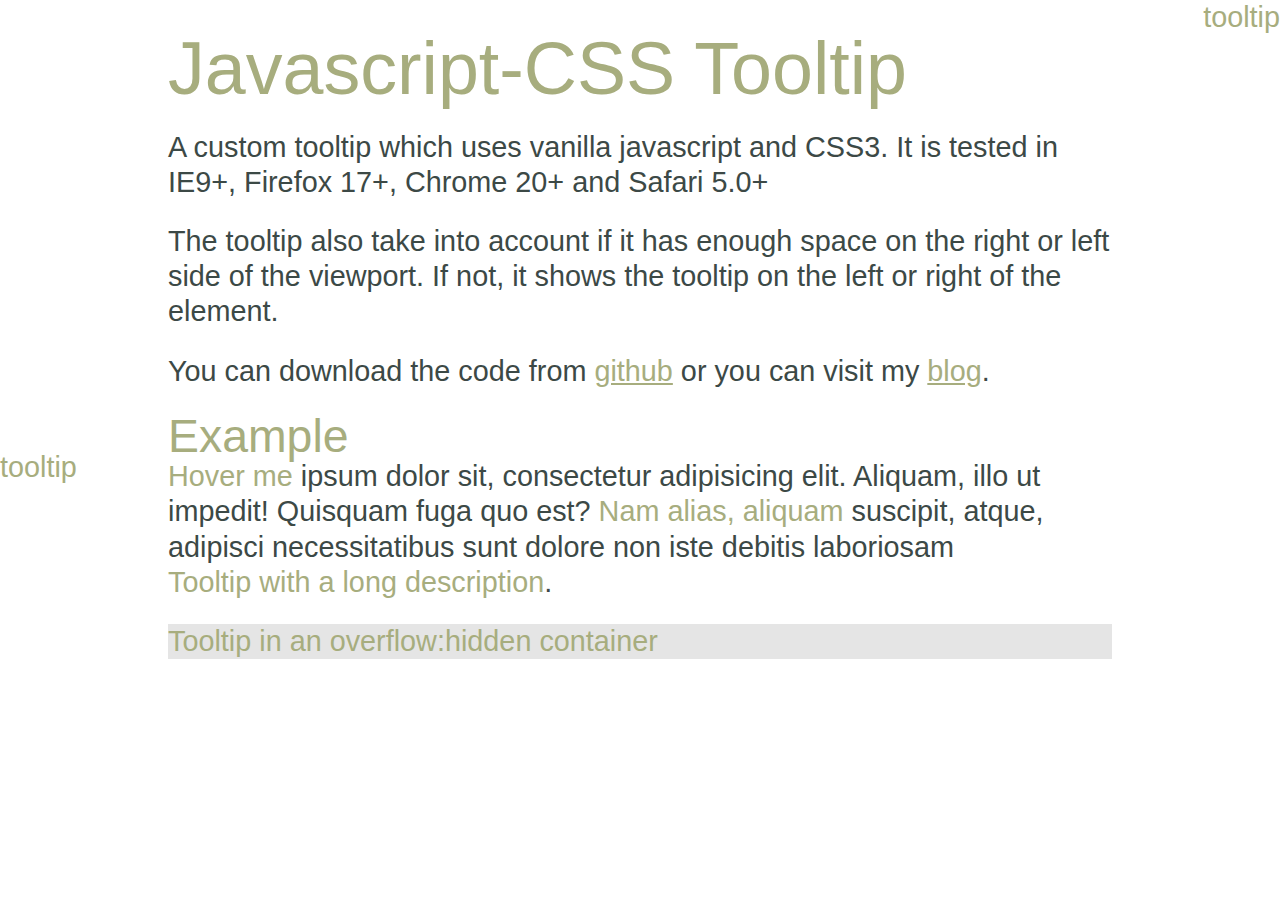
==== index.html @ 45f9b2fc "Create Makefile, move css files to css folder." ====
<!DOCTYPE html>
<html lang="en">
<head>
    <meta charset="UTF-8">
    <title>Javascript-CSS Tooltip</title>
    <link rel="stylesheet" type="text/css" href="css/tooltip.min.css">
</head>
<body>
<div class="visualwrapper">
     <h1>Javascript-CSS Tooltip</h1>
    <p>A custom tooltip which uses vanilla javascript and CSS3. It is tested in IE9+, Firefox 17+, Chrome 20+ and Safari 5.0+</p>
    <p>The tooltip also take into account if it has enough space on the right or left side of the viewport. If not, it shows the tooltip
    on the left or right of the element.</p>
    <p>You can download the code from <a href="https://github.com/mirelvt/js-css-tooltip">github</a> or you can visit my <a href="http://www.mirellavanteulingen.nl/">blog</a>.</p>
    <h3>Example</h3>
    <p><span data-toggle="tooltip" data-title="Mijn tooltip">Hover me</span> ipsum dolor sit, consectetur adipisicing elit. Aliquam, illo ut impedit! Quisquam fuga quo est? <span data-toggle="tooltip" data-title="A tooltip with a longer description text">Nam alias, aliquam</span> suscipit, atque, adipisci necessitatibus sunt dolore non iste debitis laboriosam <span data-toggle="tooltip" data-title="Lorem ipsum adipisci necessitatibus sunt dolore non iste">Tooltip with a long description</span>.</p>
    <span class="tooltip-example-left" data-toggle="tooltip"
            data-title="Tooltip in the left corner of the viewport" title="bla bla title">tooltip</span>
    <span class="tooltip-example-right" data-toggle="tooltip"
            data-title="Tooltip in the right corner">tooltip</span>
    <div class="overflow-test">
        <span data-toggle="tooltip" data-title="Tooltip used in an overflow:hidden element">
            Tooltip in an overflow:hidden container
        </span>
    </div>
</div>
<div class="tooltip-container no-display"></div>
<script src="tooltip.min.js" type="text/javascript"></script>
</body>
</html>
---- css/tooltip.min.css ----
*{-moz-box-sizing:border-box;-webkit-box-sizing:border-box;box-sizing:border-box}:root{min-height:100%;position:relative;-ms-text-size-adjust:100%;-moz-text-size-adjust:100%;-webkit-text-size-adjust:100%;-webkit-font-smoothing:antialiased;-moz-osx-font-smoothing:grayscale;font-family:"Source Sans Pro", arial, helvetica, sans-serif;color:#3c4946;height:100%}body{margin:0;font-size:1.8rem;line-height:2.2rem;height:100%}p{margin-top:0;margin-bottom:1.5rem}a{color:#a7ad7e;-webkit-transition:color 0.25s;transition:color 0.25s}a:hover{color:#828856}h2 a,h3 a,h4 a,h5 a,h6 a{text-decoration:none}h1,h2,h3,h4,h5,h6{margin-top:0;font-family:"Slabo 27px", arial, helvetica, sans-serif;font-weight:normal;color:#a7ad7e;line-height:100%}h1,h2{margin-bottom:1.5rem}h3,h4,h5,h6{margin-bottom:0}.visualwrapper{width:100%;max-width:1200px;min-height:100%;margin:0 auto;padding:2rem 8rem;background-color:#fff}.tooltip-example-right{position:absolute;top:0;right:0}.tooltip-example-left{position:absolute;top:50%;left:0}.overflow-test{height:35px;overflow:hidden;background-color:rgba(204,204,204,0.5)}@media screen and (max-device-width: 600px){h1{font-size:3.6rem}h2{font-size:2.6rem}h3{font-size:2.3rem}h4{font-size:2rem}h5{font-size:1.7rem}h6{font-size:1.4rem}}@media screen and (min-device-width: 900px){body{font-size:1.8rem}h1{font-size:4.6rem}h2{font-size:3.2rem}h3{font-size:2.9rem}h4{font-size:2.6rem}h5{font-size:2.3rem}h6{font-size:2.0rem}}@font-face{font-family:arvo;src:local("arvo"),url("../fonts/Arvo-Regular.ttf") format("truetype");font-weight:normal;font-style:normal}@font-face{font-family:Droid Sans Mono;src:local("Droid Sans Mono"),url("../fonts/DroidSansMono.ttf") format("truetype");font-weight:normal;font-style:normal}@font-face{font-family:Slabo 27px;src:local("Slabo 27px"),url("../fonts/Slabo27px-Regular.ttf") format("truetype");font-weight:normal;font-style:normal}@font-face{font-family:Source Sans Pro;src:local("Source Sans Pro"),url("../fonts/SourceSansPro-Regular.ttf") format("truetype");font-weight:normal;font-style:normal}@font-face{font-family:Source Sans Pro;src:local("Source Sans Pro"),url("../fonts/SourceSansPro-Semibold.ttf") format("truetype");font-weight:bold;font-style:normal}@font-face{font-family:Source Sans Pro;src:local("Source Sans Pro"),url("../fonts/SourceSansPro-SemiboldItalic.ttf") format("truetype");font-weight:bold;font-style:italic}@font-face{font-family:Source Sans Pro;src:local("Source Sans Pro"),url("../fonts/SourceSansPro-Italic.ttf") format("truetype");font-weight:normal;font-style:italic}.no-display{display:none}.tooltip-container{position:absolute;max-width:200px;padding:8px 10px 10px;font-size:1rem;line-height:1.2rem;background-color:#2d2d2d;color:#fff;border-radius:4px;opacity:1;-ms-transform:translateZ(0);-moz-transform:translateZ(0);-webkit-transform:translateZ(0);transform:translateZ(0)}.tooltip-container[class*=" tooltip-"]{-webkit-animation:tooltip-anim 0.8s;-moz-animation:tooltip-anim 0.8s;-o-animation:tooltip-anim 0.8s;animation:tooltip-anim 0.8s}.tooltip-container:after{position:absolute;display:block;content:""}.tooltip-container.tooltip-left:after{right:-8px;top:50%;-ms-transform:translateY(-50%);-moz-transform:translateY(-50%);-webkit-transform:translateY(-50%);transform:translateY(-50%);border-style:solid;border-width:6px 0 6px 8px;border-color:transparent transparent transparent #2d2d2d}.tooltip-container.tooltip-right:after{left:-8px;top:50%;-ms-transform:translateY(-50%);-moz-transform:translateY(-50%);-webkit-transform:translateY(-50%);transform:translateY(-50%);border-style:solid;border-width:6px 8px 6px 0;border-color:transparent #2d2d2d transparent transparent}.tooltip-container.tooltip-center:after{top:-8px;left:50%;-ms-transform:translateX(-50%);-moz-transform:translateX(-50%);-webkit-transform:translateX(-50%);transform:translateX(-50%);border-style:solid;border-width:0 6px 8px 6px;border-color:transparent transparent #2d2d2d transparent}[data-toggle="tooltip"]{cursor:pointer;color:#a7ad7e;display:inline-block}@keyframes tooltip-anim{0%{opacity:0;-ms-transform:matrix(0.5, 0, 0, 0.8, 0, 0);-moz-transform:matrix(0.5, 0, 0, 0.8, 0, 0);-webkit-transform:matrix(0.5, 0, 0, 0.8, 0, 0);transform:matrix(0.5, 0, 0, 0.8, 0, 0)}20%{-ms-transform:matrix(1.1, 0, 0, 1.1, 0, 0);-moz-transform:matrix(1.1, 0, 0, 1.1, 0, 0);-webkit-transform:matrix(1.1, 0, 0, 1.1, 0, 0);transform:matrix(1.1, 0, 0, 1.1, 0, 0)}40%{opacity:1}70%{-ms-transform:matrix(1, 0, 0, 1, 0, 0);-moz-transform:matrix(1, 0, 0, 1, 0, 0);-webkit-transform:matrix(1, 0, 0, 1, 0, 0);transform:matrix(1, 0, 0, 1, 0, 0)}100%{-ms-transform:matrix(1, 0, 0, 1, 0, 0);-moz-transform:matrix(1, 0, 0, 1, 0, 0);-webkit-transform:matrix(1, 0, 0, 1, 0, 0);transform:matrix(1, 0, 0, 1, 0, 0)}}@-webkit-keyframes tooltip-anim{0%{opacity:0;-ms-transform:matrix(0.5, 0, 0, 0.8, 0, 0);-moz-transform:matrix(0.5, 0, 0, 0.8, 0, 0);-webkit-transform:matrix(0.5, 0, 0, 0.8, 0, 0);transform:matrix(0.5, 0, 0, 0.8, 0, 0)}20%{-ms-transform:matrix(1.1, 0, 0, 1.1, 0, 0);-moz-transform:matrix(1.1, 0, 0, 1.1, 0, 0);-webkit-transform:matrix(1.1, 0, 0, 1.1, 0, 0);transform:matrix(1.1, 0, 0, 1.1, 0, 0)}40%{opacity:1}70%{-ms-transform:matrix(1, 0, 0, 1, 0, 0);-moz-transform:matrix(1, 0, 0, 1, 0, 0);-webkit-transform:matrix(1, 0, 0, 1, 0, 0);transform:matrix(1, 0, 0, 1, 0, 0)}100%{-ms-transform:matrix(1, 0, 0, 1, 0, 0);-moz-transform:matrix(1, 0, 0, 1, 0, 0);-webkit-transform:matrix(1, 0, 0, 1, 0, 0);transform:matrix(1, 0, 0, 1, 0, 0)}}
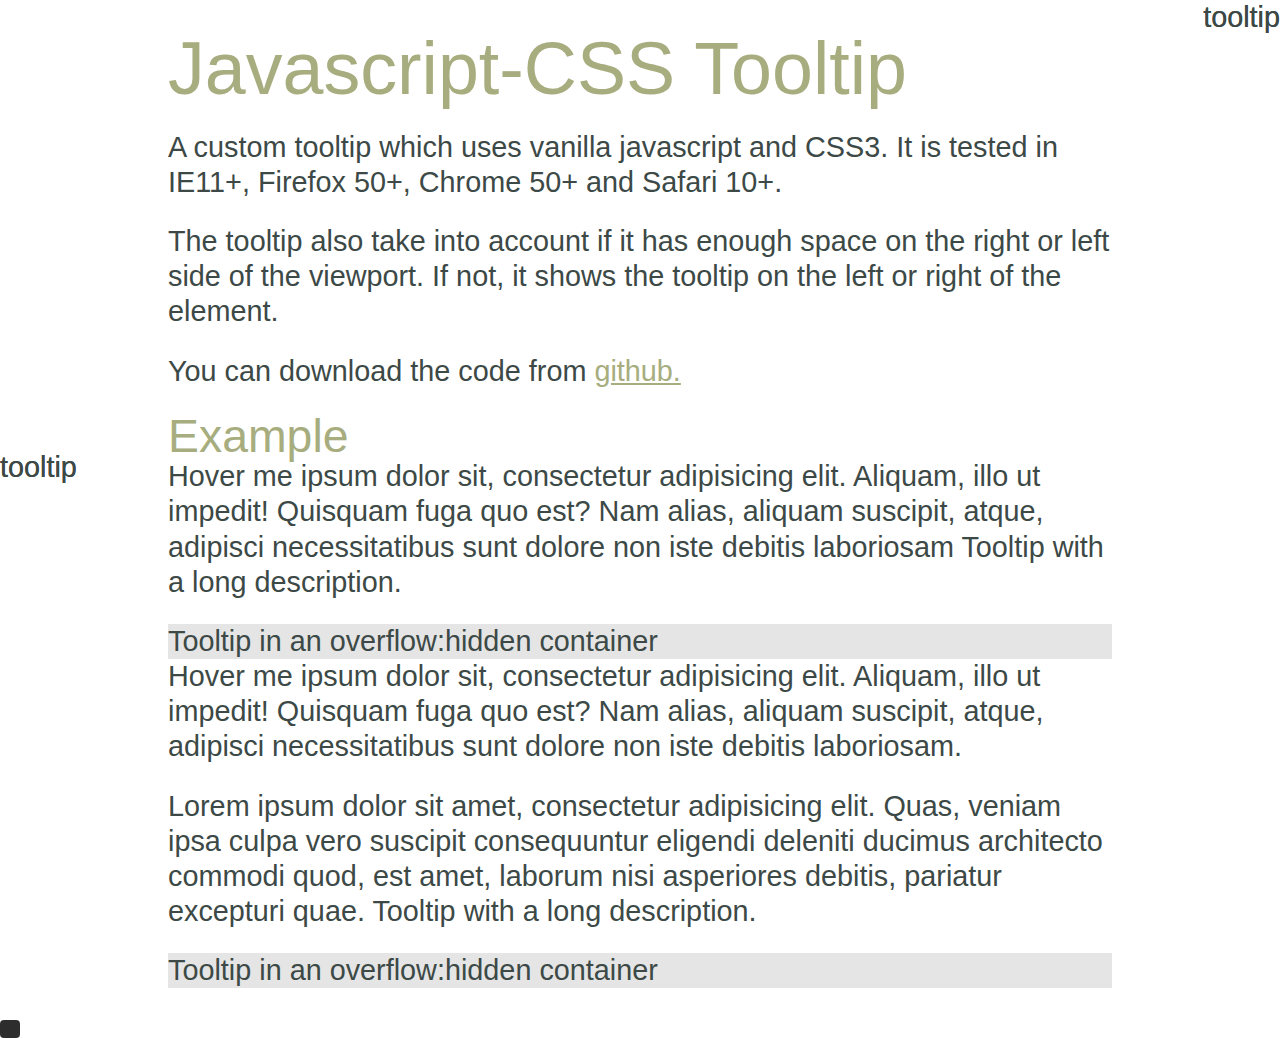
==== commit a1734ad1: "Add keyboard navigation and make it accessible for voiceOver. - Update documentation. - Update html " ====
--- a/index.html
+++ b/index.html
@@ -8,23 +8,51 @@
 <body>
 <div class="visualwrapper">
      <h1>Javascript-CSS Tooltip</h1>
-    <p>A custom tooltip which uses vanilla javascript and CSS3. It is tested in IE9+, Firefox 17+, Chrome 20+ and Safari 5.0+</p>
+    <p>A custom tooltip which uses vanilla javascript and CSS3. It is tested in IE11+, Firefox 50+, Chrome 50+ and Safari 10+.</p>
     <p>The tooltip also take into account if it has enough space on the right or left side of the viewport. If not, it shows the tooltip
     on the left or right of the element.</p>
-    <p>You can download the code from <a href="https://github.com/mirelvt/js-css-tooltip">github</a> or you can visit my <a href="http://www.mirellavanteulingen.nl/">blog</a>.</p>
+    <p>You can download the code from <a href="https://github.com/mirelvt/js-css-tooltip">github.</a></p>
     <h3>Example</h3>
-    <p><span data-toggle="tooltip" data-title="Mijn tooltip">Hover me</span> ipsum dolor sit, consectetur adipisicing elit. Aliquam, illo ut impedit! Quisquam fuga quo est? <span data-toggle="tooltip" data-title="A tooltip with a longer description text">Nam alias, aliquam</span> suscipit, atque, adipisci necessitatibus sunt dolore non iste debitis laboriosam <span data-toggle="tooltip" data-title="Lorem ipsum adipisci necessitatibus sunt dolore non iste">Tooltip with a long description</span>.</p>
-    <span class="tooltip-example-left" data-toggle="tooltip"
-            data-title="Tooltip in the left corner of the viewport" title="bla bla title">tooltip</span>
-    <span class="tooltip-example-right" data-toggle="tooltip"
-            data-title="Tooltip in the right corner">tooltip</span>
+    <p>
+        <span data-tooltip="Mijn tooltip" aria-describedby="tooltipText" tabindex="0">Hover me</span>
+        ipsum dolor sit, consectetur adipisicing elit. Aliquam, illo ut impedit! Quisquam fuga quo est?
+        Nam alias, aliquam suscipit, atque, adipisci necessitatibus sunt dolore
+        non iste debitis laboriosam
+        <span data-tooltip="Lorem ipsum adipisci necessitatibus sunt dolore non iste"
+            aria-describedby="tooltipText" tabindex="0">Tooltip with a long description</span>.
+    </p>
+    <span class="tooltip-example-left"
+            data-tooltip="Tooltip in the left corner of the viewport"
+            aria-describedby="tooltipText" tabindex="0">tooltip</span>
+    <span class="tooltip-example-right"
+            data-tooltip="Tooltip in the right corner"
+            aria-describedby="tooltipText" tabindex="0">tooltip</span>
     <div class="overflow-test">
-        <span data-toggle="tooltip" data-title="Tooltip used in an overflow:hidden element">
-            Tooltip in an overflow:hidden container
-        </span>
+        <span data-tooltip="Tooltip used in an overflow:hidden element"
+            aria-describedby="tooltipText" tabindex="0">Tooltip in an overflow:hidden container</span>
+    </div>
+    <p>
+        <span data-tooltip="Mijn tooltip" aria-describedby="tooltipText" tabindex="0">Hover me</span>
+        ipsum dolor sit, consectetur adipisicing elit. Aliquam, illo ut impedit! Quisquam fuga quo est?
+        Nam alias, aliquam suscipit, atque, adipisci necessitatibus sunt dolore
+        non iste debitis laboriosam.
+    </p>
+    <p>Lorem ipsum dolor sit amet, consectetur adipisicing elit. Quas, veniam ipsa culpa vero suscipit consequuntur eligendi deleniti ducimus architecto commodi quod, est amet, laborum nisi asperiores debitis, pariatur excepturi quae.
+        <span data-tooltip="Lorem ipsum adipisci necessitatibus sunt dolore non iste"
+            aria-describedby="tooltipText" tabindex="0">Tooltip with a long description</span>.
+    </p>
+    <span class="tooltip-example-left"
+            data-tooltip="Tooltip in the left corner of the viewport"
+            aria-describedby="tooltipText" tabindex="0">tooltip</span>
+    <span class="tooltip-example-right"
+            data-tooltip="Tooltip in the right corner"
+            aria-describedby="tooltipText" tabindex="0">tooltip</span>
+    <div class="overflow-test">
+        <span data-tooltip="Tooltip used in an overflow:hidden element"
+            aria-describedby="tooltipText" tabindex="0">Tooltip in an overflow:hidden container</span>
     </div>
 </div>
-<div class="tooltip-container no-display"></div>
-<script src="tooltip.min.js" type="text/javascript"></script>
+<div class="tooltip-container" role="alertdialog" id="tooltipText" aria-hidden="true" aria-live="polite"></div>
+<script defer src="js/tooltip.min.js" type="text/javascript"></script>
 </body>
-</html>+</html>
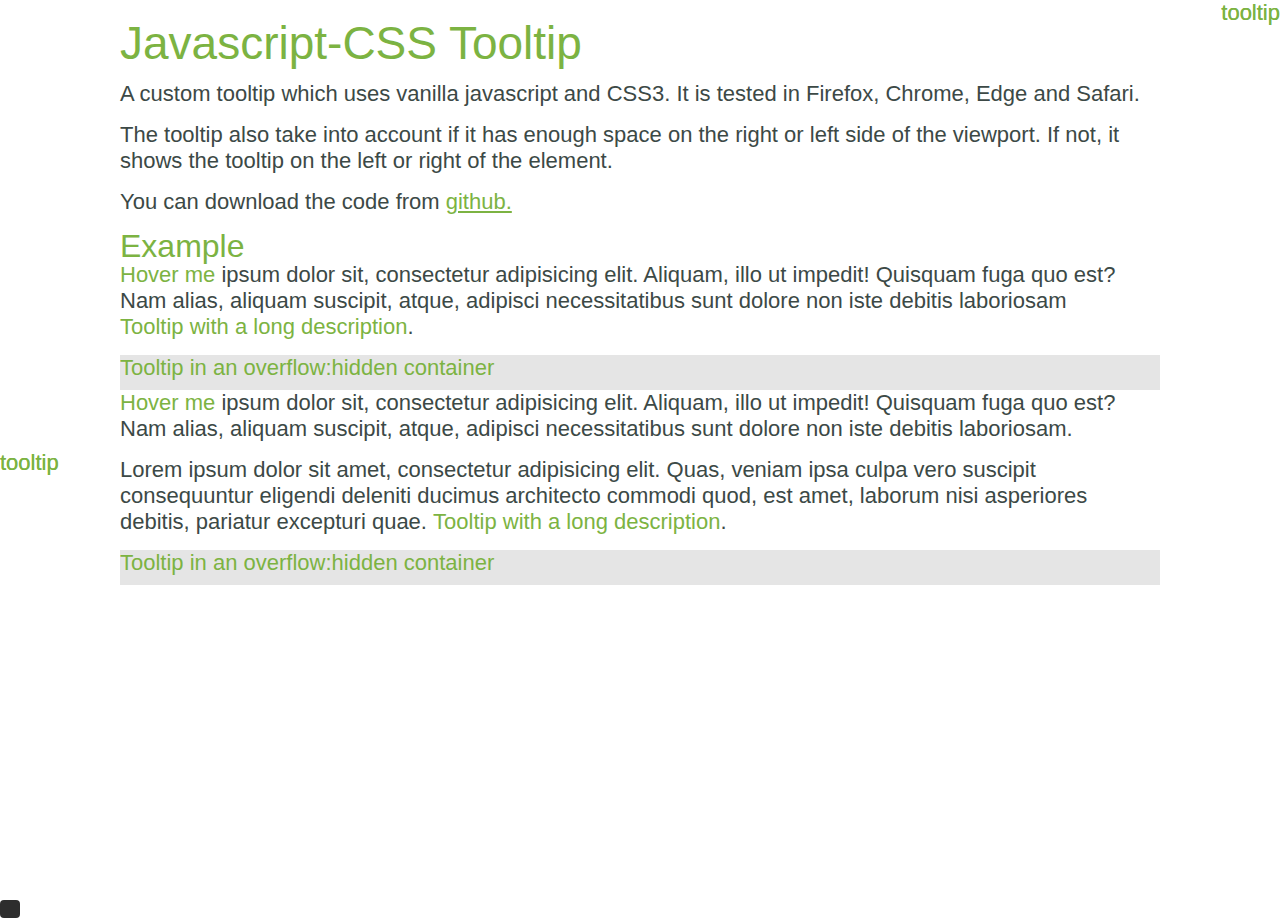
==== commit a8e8d74c: "Refactor js + css and add dark mode colors: - Remove redundant files." ====
--- a/index.html
+++ b/index.html
@@ -8,7 +8,7 @@
 <body>
 <div class="visualwrapper">
      <h1>Javascript-CSS Tooltip</h1>
-    <p>A custom tooltip which uses vanilla javascript and CSS3. It is tested in IE11+, Firefox 50+, Chrome 50+ and Safari 10+.</p>
+    <p>A custom tooltip which uses vanilla javascript and CSS3. It is tested in Firefox, Chrome, Edge and Safari.</p>
     <p>The tooltip also take into account if it has enough space on the right or left side of the viewport. If not, it shows the tooltip
     on the left or right of the element.</p>
     <p>You can download the code from <a href="https://github.com/mirelvt/js-css-tooltip">github.</a></p>
--- a/css/tooltip.min.css
+++ b/css/tooltip.min.css
@@ -1 +1 @@
-*{-moz-box-sizing:border-box;-webkit-box-sizing:border-box;box-sizing:border-box}:root{min-height:100%;position:relative;-ms-text-size-adjust:100%;-moz-text-size-adjust:100%;-webkit-text-size-adjust:100%;-webkit-font-smoothing:antialiased;-moz-osx-font-smoothing:grayscale;font-family:"Source Sans Pro", arial, helvetica, sans-serif;color:#3c4946;height:100%}body{margin:0;font-size:1.8rem;line-height:2.2rem;height:100%}p{margin-top:0;margin-bottom:1.5rem}a{color:#a7ad7e;-webkit-transition:color 0.25s;transition:color 0.25s}a:hover{color:#828856}h2 a,h3 a,h4 a,h5 a,h6 a{text-decoration:none}h1,h2,h3,h4,h5,h6{margin-top:0;font-family:"Slabo 27px", arial, helvetica, sans-serif;font-weight:normal;color:#a7ad7e;line-height:100%}h1,h2{margin-bottom:1.5rem}h3,h4,h5,h6{margin-bottom:0}.visualwrapper{width:100%;max-width:1200px;min-height:100%;margin:0 auto;padding:2rem 8rem;background-color:#fff}.tooltip-example-right{position:absolute;top:0;right:0}.tooltip-example-left{position:absolute;top:50%;left:0}.overflow-test{height:35px;overflow:hidden;background-color:rgba(204,204,204,0.5)}@media screen and (max-device-width: 600px){h1{font-size:3.6rem}h2{font-size:2.6rem}h3{font-size:2.3rem}h4{font-size:2rem}h5{font-size:1.7rem}h6{font-size:1.4rem}}@media screen and (min-device-width: 900px){body{font-size:1.8rem}h1{font-size:4.6rem}h2{font-size:3.2rem}h3{font-size:2.9rem}h4{font-size:2.6rem}h5{font-size:2.3rem}h6{font-size:2.0rem}}@font-face{font-family:arvo;src:local("arvo"),url("../fonts/Arvo-Regular.ttf") format("truetype");font-weight:normal;font-style:normal}@font-face{font-family:Droid Sans Mono;src:local("Droid Sans Mono"),url("../fonts/DroidSansMono.ttf") format("truetype");font-weight:normal;font-style:normal}@font-face{font-family:Slabo 27px;src:local("Slabo 27px"),url("../fonts/Slabo27px-Regular.ttf") format("truetype");font-weight:normal;font-style:normal}@font-face{font-family:Source Sans Pro;src:local("Source Sans Pro"),url("../fonts/SourceSansPro-Regular.ttf") format("truetype");font-weight:normal;font-style:normal}@font-face{font-family:Source Sans Pro;src:local("Source Sans Pro"),url("../fonts/SourceSansPro-Semibold.ttf") format("truetype");font-weight:bold;font-style:normal}@font-face{font-family:Source Sans Pro;src:local("Source Sans Pro"),url("../fonts/SourceSansPro-SemiboldItalic.ttf") format("truetype");font-weight:bold;font-style:italic}@font-face{font-family:Source Sans Pro;src:local("Source Sans Pro"),url("../fonts/SourceSansPro-Italic.ttf") format("truetype");font-weight:normal;font-style:italic}.no-display{display:none}.tooltip-container{position:absolute;max-width:200px;padding:8px 10px 10px;font-size:1rem;line-height:1.2rem;background-color:#2d2d2d;color:#fff;border-radius:4px;opacity:1;-ms-transform:translateZ(0);-moz-transform:translateZ(0);-webkit-transform:translateZ(0);transform:translateZ(0)}.tooltip-container[class*=" tooltip-"]{-webkit-animation:tooltip-anim 0.8s;-moz-animation:tooltip-anim 0.8s;-o-animation:tooltip-anim 0.8s;animation:tooltip-anim 0.8s}.tooltip-container:after{position:absolute;display:block;content:""}.tooltip-container.tooltip-left:after{right:-8px;top:50%;-ms-transform:translateY(-50%);-moz-transform:translateY(-50%);-webkit-transform:translateY(-50%);transform:translateY(-50%);border-style:solid;border-width:6px 0 6px 8px;border-color:transparent transparent transparent #2d2d2d}.tooltip-container.tooltip-right:after{left:-8px;top:50%;-ms-transform:translateY(-50%);-moz-transform:translateY(-50%);-webkit-transform:translateY(-50%);transform:translateY(-50%);border-style:solid;border-width:6px 8px 6px 0;border-color:transparent #2d2d2d transparent transparent}.tooltip-container.tooltip-center:after{top:-8px;left:50%;-ms-transform:translateX(-50%);-moz-transform:translateX(-50%);-webkit-transform:translateX(-50%);transform:translateX(-50%);border-style:solid;border-width:0 6px 8px 6px;border-color:transparent transparent #2d2d2d transparent}[data-toggle="tooltip"]{cursor:pointer;color:#a7ad7e;display:inline-block}@keyframes tooltip-anim{0%{opacity:0;-ms-transform:matrix(0.5, 0, 0, 0.8, 0, 0);-moz-transform:matrix(0.5, 0, 0, 0.8, 0, 0);-webkit-transform:matrix(0.5, 0, 0, 0.8, 0, 0);transform:matrix(0.5, 0, 0, 0.8, 0, 0)}20%{-ms-transform:matrix(1.1, 0, 0, 1.1, 0, 0);-moz-transform:matrix(1.1, 0, 0, 1.1, 0, 0);-webkit-transform:matrix(1.1, 0, 0, 1.1, 0, 0);transform:matrix(1.1, 0, 0, 1.1, 0, 0)}40%{opacity:1}70%{-ms-transform:matrix(1, 0, 0, 1, 0, 0);-moz-transform:matrix(1, 0, 0, 1, 0, 0);-webkit-transform:matrix(1, 0, 0, 1, 0, 0);transform:matrix(1, 0, 0, 1, 0, 0)}100%{-ms-transform:matrix(1, 0, 0, 1, 0, 0);-moz-transform:matrix(1, 0, 0, 1, 0, 0);-webkit-transform:matrix(1, 0, 0, 1, 0, 0);transform:matrix(1, 0, 0, 1, 0, 0)}}@-webkit-keyframes tooltip-anim{0%{opacity:0;-ms-transform:matrix(0.5, 0, 0, 0.8, 0, 0);-moz-transform:matrix(0.5, 0, 0, 0.8, 0, 0);-webkit-transform:matrix(0.5, 0, 0, 0.8, 0, 0);transform:matrix(0.5, 0, 0, 0.8, 0, 0)}20%{-ms-transform:matrix(1.1, 0, 0, 1.1, 0, 0);-moz-transform:matrix(1.1, 0, 0, 1.1, 0, 0);-webkit-transform:matrix(1.1, 0, 0, 1.1, 0, 0);transform:matrix(1.1, 0, 0, 1.1, 0, 0)}40%{opacity:1}70%{-ms-transform:matrix(1, 0, 0, 1, 0, 0);-moz-transform:matrix(1, 0, 0, 1, 0, 0);-webkit-transform:matrix(1, 0, 0, 1, 0, 0);transform:matrix(1, 0, 0, 1, 0, 0)}100%{-ms-transform:matrix(1, 0, 0, 1, 0, 0);-moz-transform:matrix(1, 0, 0, 1, 0, 0);-webkit-transform:matrix(1, 0, 0, 1, 0, 0);transform:matrix(1, 0, 0, 1, 0, 0)}}
+@font-face{font-family:Source Sans Pro;src:local("Source Sans Pro"),url("../fonts/SourceSansPro-Regular.ttf") format("truetype");font-weight:normal;font-style:normal}@font-face{font-family:Source Sans Pro;src:local("Source Sans Pro"),url("../fonts/SourceSansPro-Semibold.ttf") format("truetype");font-weight:bold;font-style:normal}@font-face{font-family:Source Sans Pro;src:local("Source Sans Pro"),url("../fonts/SourceSansPro-SemiboldItalic.ttf") format("truetype");font-weight:bold;font-style:italic}@font-face{font-family:Source Sans Pro;src:local("Source Sans Pro"),url("../fonts/SourceSansPro-Italic.ttf") format("truetype");font-weight:normal;font-style:italic}:root{color-scheme:light dark;--c-text: light-dark(#3c4946, #b3bbb9);--c-main: #7cb342;--c-hover: #558b2f;--body-bg: light-dark(#fff, #000);--font-main: "Source Sans Pro", arial, helvetica, sans-serif}*{box-sizing:border-box}html{position:relative;height:100%;min-height:100%;font-family:var(--font-main);font-size:62.5%;-webkit-font-smoothing:antialiased;-moz-osx-font-smoothing:grayscale;-ms-text-size-adjust:100%;-moz-text-size-adjust:100%;-webkit-text-size-adjust:100%;color:var(--c-text);background-color:var(--body-bg)}body{height:100%;margin:0;font-size:2.2rem}p{margin-top:0;margin-bottom:1.5rem}a{transition:color .25s;color:var(--c-main)}a:hover{color:var(--c-hover)}h1,h3{margin-top:0;font-weight:normal;color:var(--c-main);line-height:100%}h1{margin-bottom:1.5rem;font-size:4.6rem}h3{margin-bottom:0;font-size:3.2rem}.visualwrapper{width:100%;max-width:120rem;min-height:100%;margin:0 auto;padding:2rem 8rem}.tooltip-example-right,.tooltip-example-left{position:absolute}.tooltip-example-right{top:0;right:0}.tooltip-example-left{top:50%;left:0}.overflow-test{height:35px;overflow:hidden;background-color:rgba(204, 204, 204, 0.5)}:root{color-scheme:light dark;--tooltip-arrow: 0 0 0 0;--tooltip-arrow-c: transparent;--tooltip-bg: light-dark(#2d2d2d, #fff);--tooltip-c: light-dark(#fff, #2d2d2d)}.no-display{display:none}.tooltip-container{transform:translateZ(0);position:absolute;max-width:20rem;padding:.8rem 1rem 1rem;font-size:1.6rem;background-color:var(--tooltip-bg);color:var(--tooltip-c);border-radius:.4rem;opacity:1}.tooltip-container[class*=" tooltip-"]{animation:tooltip-anim .5s}@keyframes tooltip-anim{0%{opacity:0;transform:matrix(0.5, 0, 0, 0.8, 0, 0)}20%{transform:matrix(1.1, 0, 0, 1.1, 0, 0)}40%{opacity:1}70%{transform:matrix(1, 0, 0, 1, 0, 0)}100%{transform:matrix(1, 0, 0, 1, 0, 0)}}.tooltip-container::after{position:absolute;display:block;content:"";border-style:solid;border-width:var(--tooltip-arrow);border-color:var(--tooltip-arrow-c)}.tooltip-container.tooltip-left::after{--tooltip-arrow: 0.6rem 0 0.6rem 0.8rem;--tooltip-arrow-c: transparent transparent transparent var(--tooltip-bg);right:-0.8rem;top:50%;transform:translateY(-50%)}.tooltip-container.tooltip-right::after{--tooltip-arrow: 0.6rem 0.8rem 0.6rem 0;--tooltip-arrow-c: transparent var(--tooltip-bg) transparent transparent;left:-0.8rem;top:50%;transform:translateY(-50%)}.tooltip-container.tooltip-center-bottom::after,.tooltip-container.tooltip-center::after{left:50%;transform:translateX(-50%)}.tooltip-container.tooltip-center::after{--tooltip-arrow: 0 0.6rem 0.8rem 0.6rem;--tooltip-arrow-c: transparent transparent var(--tooltip-bg) transparent;top:-0.8rem}.tooltip-container.tooltip-center-bottom::after{--tooltip-arrow: 0.8rem 0.6rem 0 0.6rem;--tooltip-arrow-c: var(--tooltip-bg) transparent transparent transparent;bottom:-0.8rem}[data-tooltip]{cursor:pointer;color:#7cb342;display:inline-block}
